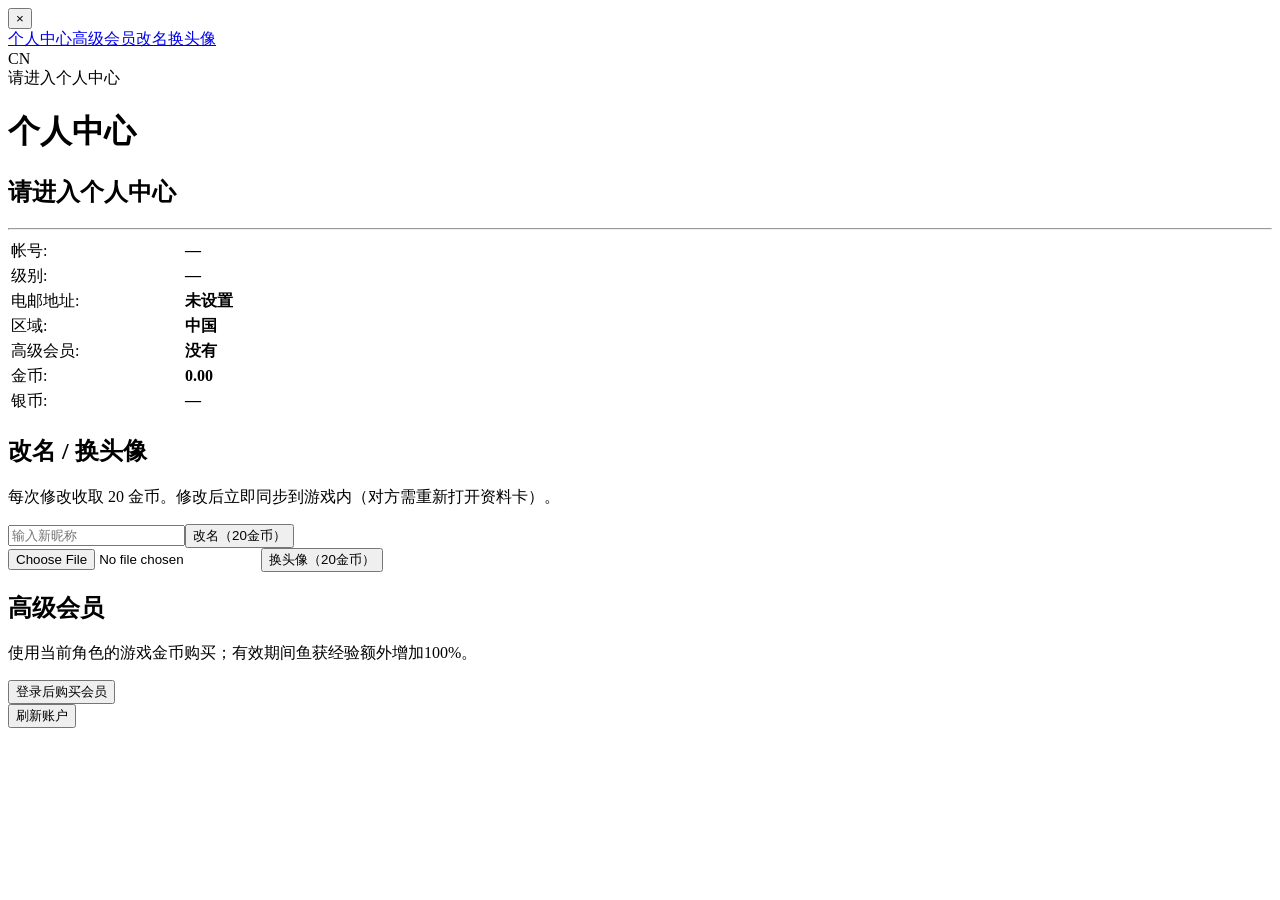
==== internal/portal/web/index.html @ 91131d57 "feat: 会员权益补丁(会员专享1h/查鱼会员/礼包80%) + 服务中心改名头像 欢乐时光改会员专享每日1h(普通无),按自然日重置+307f24倒计时;上星福袋欢乐时光内概率80%结束复原;查鱼" ====
<!doctype html>
<html lang="zh-CN">
<head>
<meta charset="utf-8">
<meta name="viewport" content="width=device-width,initial-scale=1">
<meta name="description" content="Russian Fishing 4 个人账户界面。">
<meta name="referrer" content="no-referrer">
<title>个人中心 - 俄罗斯钓鱼4羊村服</title>

<link rel="stylesheet" href="/portal/framework.css">
<link rel="stylesheet" href="/portal/portal.css">
<link rel="stylesheet" href="/portal/reference-ui.css">



<link rel="stylesheet" href="/portal/local.css"><script src="/portal/local.js" defer></script></head>
<body class="portal-page account-page">

        <div id="root" class="middle">
            <div id="header">
                                    <div id="head_banner"><a href="#local-member" aria-label="前往本地会员"></a><button id="close-banner" type="button" aria-label="关闭顶部横幅" class="banner-close">×</button></div>

                                    <div id="head_bar">
                    <div id="head_content">
                        <div class="small_logo" title="主页"></div>
                        <nav id="main_menu" aria-label="主导航"><a href="/portal/" aria-current="page">个人中心</a><a href="#local-member">高级会员</a><a href="#local-customize">改名换头像</a></nav>

                        <div id="lang_buttons">
                            <span class="langswitcher" title="简体中文" aria-label="语言：简体中文">
                                <span class="box">
                                    <span class="lang_simple">CN</span>                                </span>
                            </span>
                        </div>

                        <div id="login_buttons">

    <div id="logined_area">
        <span class="button login_logout salat logined" id="login_button">请进入个人中心</span>
    </div>
                        </div>
                    </div>
                </div>
            </div>
<main id="main"><h1>个人中心</h1>        <div id="tabular_body" class="account_table">
            <div class="table_content">
                            <div class="user_info">
                                    <div class="avatar">
                        <div class="av_mask" style="background-color: #c7b299; background-repeat: no-repeat; background-size: contain;">
                            <span hidden id="changeavbutton" class="button page_number salat changeav fixed" role="button" tabindex="0" aria-label="更改头像"></span>

                            <input id="avatar_file" type="file" name="avatar" style="display: none;" accept="image/png,image/jpeg,image/webp">
                        </div>
                    </div>
                                    <div class="info">
                                        <h2 id="account_name">请进入个人中心</h2>
                    <hr>
                    <table width="100%">
                        <tbody><tr>
                            <td width="170px" class="left">
                                帐号:
                            </td>
                            <td class="right"><b>—</b></td>
                        </tr>
                        <tr>
                            <td width="170px" class="left">
                                级别:
                            </td>
                            <td class="right"><b>—</b></td>
                        </tr>
                        <tr>
                            <td width="170px" class="left">
                                电邮地址:
                            </td>
                            <td class="right"><b>未设置</b> <button id="bind-email" class="email-bind-link" type="button" hidden>绑定邮箱</button><span id="email-verified" class="email-verified" hidden>已验证</span></td>
                        </tr>
                        <tr>
                            <td width="170px" class="left">
                                区域:
                            </td>
                            <td class="right">
                                <b class="flag cn region">中国</b>                            </td>
                        </tr>
                        <tr>
                            <td width="170px" class="left">
                                高级会员:
                            </td>
                            <td class="right">
                                <b>没有</b>&nbsp;                            </td>
                        </tr>
                        <tr>
                            <td width="170px" class="left">
                                金币:
                            </td>
                            <td class="right">
                                <b id="account_gold_score">0.00</b>&nbsp;
                            </td>
                        </tr>
                                                <tr>
                            <td width="170px" class="left">
                                银币:
                            </td>
                            <td class="right">
                                <b id="account_silver_score">—</b>
                            </td>
                        </tr>
                    </tbody></table>
                </div>
                <section class="local-panel customize" id="local-customize">
<h2>改名 / 换头像</h2>
<p class="customize-hint">每次修改收取 20 金币。修改后立即同步到游戏内（对方需重新打开资料卡）。</p>
<div class="customize-row"><img id="customize-avatar-preview" class="customize-avatar" alt="当前头像" hidden><input id="customize-name" type="text" maxlength="24" placeholder="输入新昵称"><button class="button small salat" id="customize-name-btn" type="button">改名（20金币）</button></div>
<div class="customize-row"><input id="customize-file" type="file" accept="image/png,image/jpeg,image/gif,image/webp"><button class="button small salat" id="customize-avatar-btn" type="button">换头像（20金币）</button></div>
<p class="local-status" id="customize-message" role="status"></p>
</section>

<section class="local-panel" id="local-member"><h2>高级会员</h2><p>使用当前角色的游戏金币购买；有效期间鱼获经验额外增加100%。</p><button class="button small salat" id="local-member-login" type="button">登录后购买会员</button><div id="local-plans" class="local-plans"></div><button class="button small salat" id="local-refresh">刷新账户</button><p id="local-member-message" role="status"></p></section>

<p class="local-status" id="local-message" role="status"></p></div></div></div></main>
        </div>



<dialog id="local-auth" aria-labelledby="local-auth-title"><form id="local-login"><h2 id="local-auth-title">进入个人中心</h2><p>沿用游戏的设备识别方式，进入当前设备对应的角色。</p><p id="local-auth-message" role="status"></p><div class="local-actions"><button type="button" id="local-auth-close">关闭</button><button type="submit">登录</button></div></form></dialog></body>
</html>
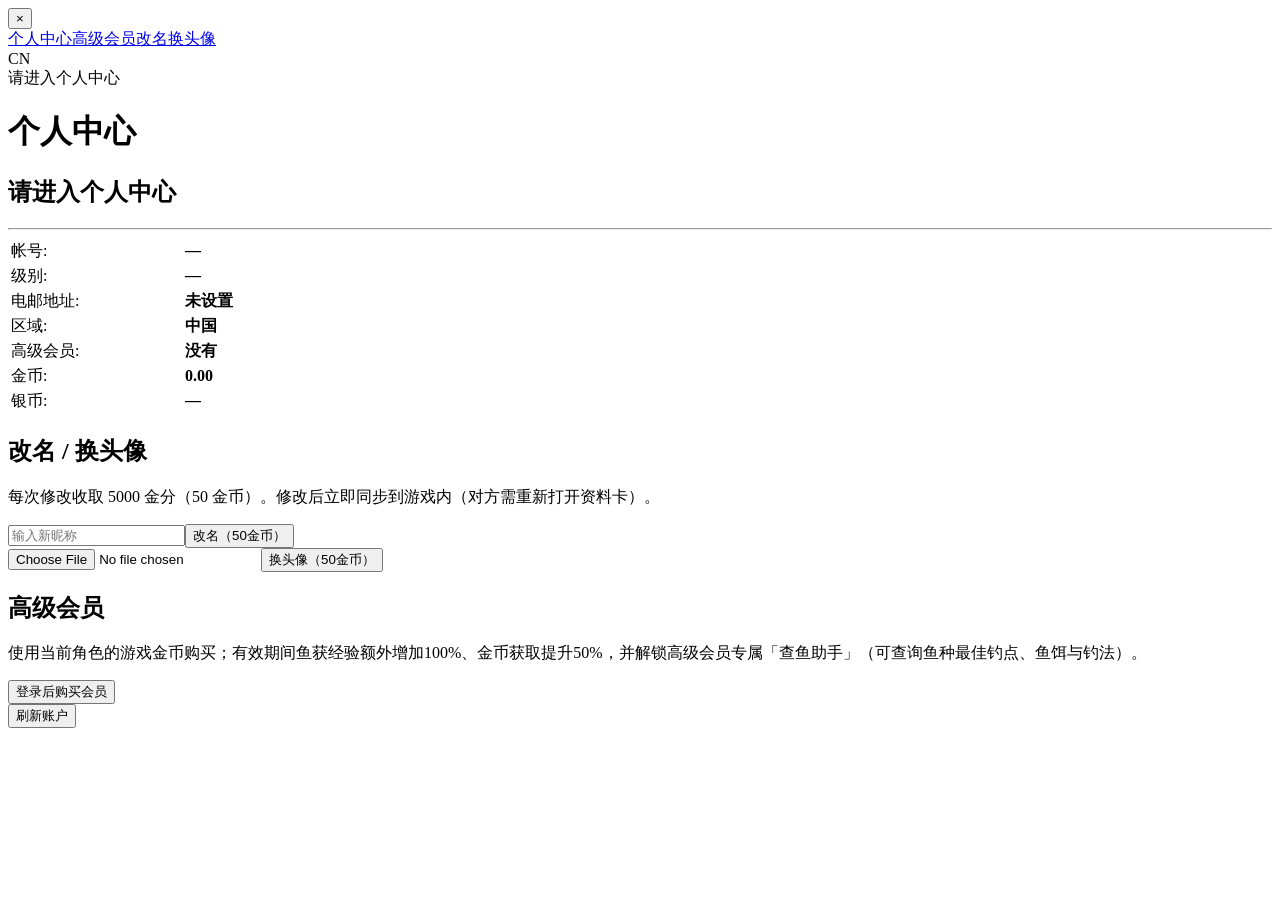
==== commit 2fab032f: "fix: 价格单位改金分(会员5000/25000/75000,改名头像5000)+说明补充 100金分=1金币;会员1天5000金分/7天25000/30天75000;改名头像5000金分;高级会员" ====
--- a/internal/portal/web/index.html
+++ b/internal/portal/web/index.html
@@ -107,13 +107,13 @@
                 </div>
                 <section class="local-panel customize" id="local-customize">
 <h2>改名 / 换头像</h2>
-<p class="customize-hint">每次修改收取 20 金币。修改后立即同步到游戏内（对方需重新打开资料卡）。</p>
-<div class="customize-row"><img id="customize-avatar-preview" class="customize-avatar" alt="当前头像" hidden><input id="customize-name" type="text" maxlength="24" placeholder="输入新昵称"><button class="button small salat" id="customize-name-btn" type="button">改名（20金币）</button></div>
-<div class="customize-row"><input id="customize-file" type="file" accept="image/png,image/jpeg,image/gif,image/webp"><button class="button small salat" id="customize-avatar-btn" type="button">换头像（20金币）</button></div>
+<p class="customize-hint">每次修改收取 5000 金分（50 金币）。修改后立即同步到游戏内（对方需重新打开资料卡）。</p>
+<div class="customize-row"><img id="customize-avatar-preview" class="customize-avatar" alt="当前头像" hidden><input id="customize-name" type="text" maxlength="24" placeholder="输入新昵称"><button class="button small salat" id="customize-name-btn" type="button">改名（50金币）</button></div>
+<div class="customize-row"><input id="customize-file" type="file" accept="image/png,image/jpeg,image/gif,image/webp"><button class="button small salat" id="customize-avatar-btn" type="button">换头像（50金币）</button></div>
 <p class="local-status" id="customize-message" role="status"></p>
 </section>
 
-<section class="local-panel" id="local-member"><h2>高级会员</h2><p>使用当前角色的游戏金币购买；有效期间鱼获经验额外增加100%。</p><button class="button small salat" id="local-member-login" type="button">登录后购买会员</button><div id="local-plans" class="local-plans"></div><button class="button small salat" id="local-refresh">刷新账户</button><p id="local-member-message" role="status"></p></section>
+<section class="local-panel" id="local-member"><h2>高级会员</h2><p>使用当前角色的游戏金币购买；有效期间鱼获经验额外增加100%、金币获取提升50%，并解锁高级会员专属「查鱼助手」（可查询鱼种最佳钓点、鱼饵与钓法）。</p><button class="button small salat" id="local-member-login" type="button">登录后购买会员</button><div id="local-plans" class="local-plans"></div><button class="button small salat" id="local-refresh">刷新账户</button><p id="local-member-message" role="status"></p></section>
 
 <p class="local-status" id="local-message" role="status"></p></div></div></div></main>
         </div>
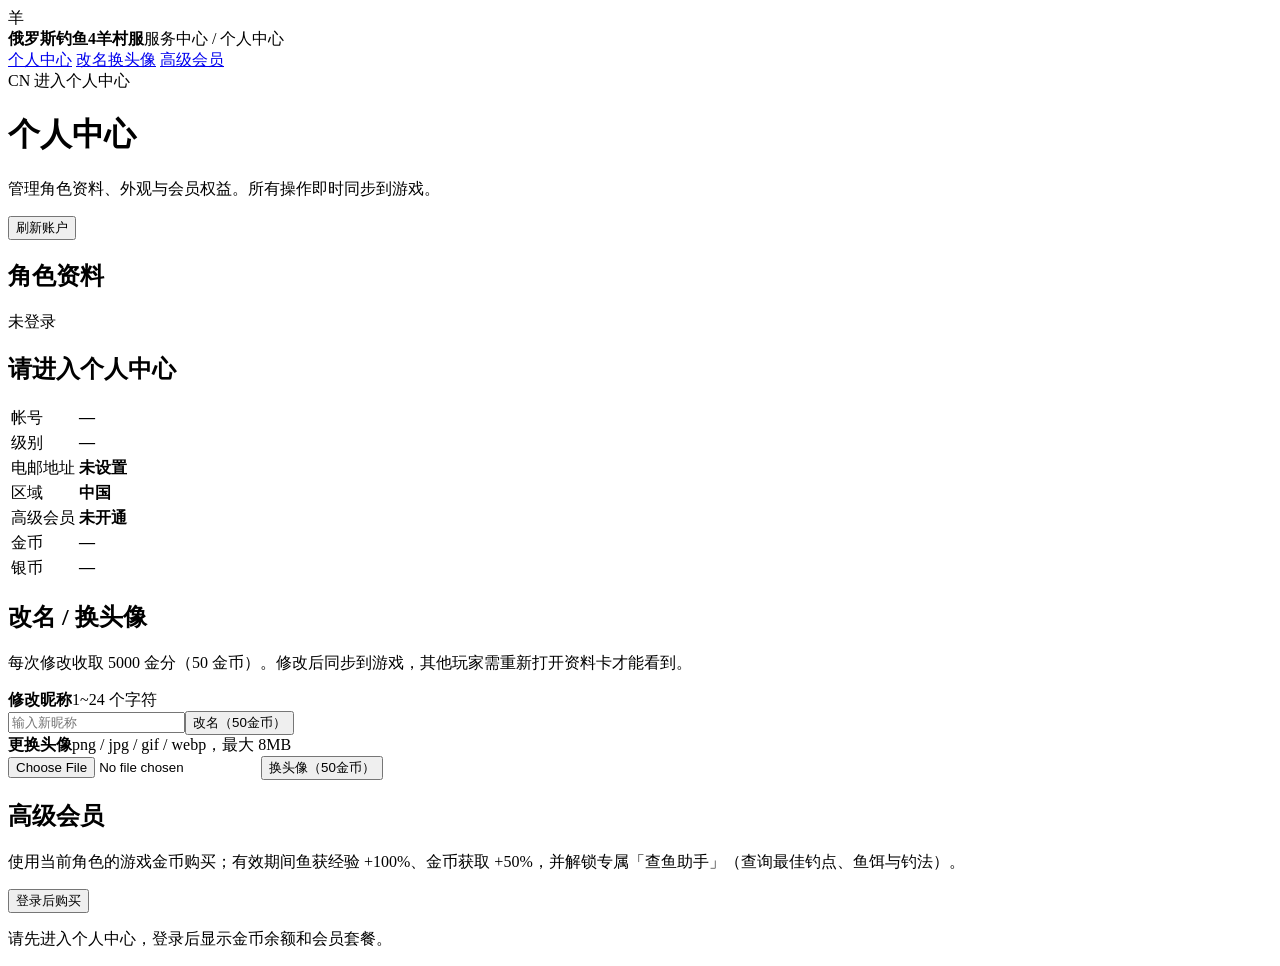
==== commit 537c5391: "style(portal): 服务中心页面重做,统一为管理后台风格 移除官方framework/portal/reference-ui三份CSS,重写index.html+local.css为后台设计" ====
--- a/internal/portal/web/index.html
+++ b/internal/portal/web/index.html
@@ -3,122 +3,93 @@
 <head>
 <meta charset="utf-8">
 <meta name="viewport" content="width=device-width,initial-scale=1">
-<meta name="description" content="Russian Fishing 4 个人账户界面。">
+<meta name="description" content="俄罗斯钓鱼4羊村服 · 服务中心">
 <meta name="referrer" content="no-referrer">
 <title>个人中心 - 俄罗斯钓鱼4羊村服</title>
+<link rel="stylesheet" href="/portal/local.css">
+<script src="/portal/local.js" defer></script>
+</head>
+<body class="portal-page">
+<div class="shell">
+  <header class="topbar">
+    <div class="brand">
+      <div class="brand-mark">羊</div>
+      <div class="brand-text"><b>俄罗斯钓鱼4羊村服</b><span>服务中心 / 个人中心</span></div>
+    </div>
+    <nav id="main_menu" class="topnav" aria-label="主导航">
+      <a href="/portal/" aria-current="page">个人中心</a>
+      <a href="#local-customize">改名换头像</a>
+      <a href="#local-member">高级会员</a>
+    </nav>
+    <div class="top-actions">
+      <span class="lang-chip">CN</span>
+      <span id="login_button" class="btn ghost sm">进入个人中心</span>
+    </div>
+  </header>
 
-<link rel="stylesheet" href="/portal/framework.css">
-<link rel="stylesheet" href="/portal/portal.css">
-<link rel="stylesheet" href="/portal/reference-ui.css">
+  <main class="page">
+    <div class="page-head">
+      <div><h1>个人中心</h1><p>管理角色资料、外观与会员权益。所有操作即时同步到游戏。</p></div>
+      <div class="actions"><button id="local-refresh" class="btn sm" type="button">刷新账户</button></div>
+    </div>
 
+    <section class="section">
+      <div class="section-head"><div><h2>角色资料</h2><p id="local-message" role="status">未登录</p></div></div>
+      <div class="section-body user_info">
+        <div class="avatar-box"><div class="avatar-lg"><img id="customize-avatar-preview" alt="头像" hidden></div></div>
+        <div class="info">
+          <h2 id="account_name">请进入个人中心</h2>
+          <div class="kv-table"><table>
+            <tbody>
+              <tr><td class="k">帐号</td><td class="v"><b>—</b></td></tr>
+              <tr><td class="k">级别</td><td class="v"><b>—</b></td></tr>
+              <tr><td class="k">电邮地址</td><td class="v"><b>未设置</b></td></tr>
+              <tr><td class="k">区域</td><td class="v"><b>中国</b></td></tr>
+              <tr><td class="k">高级会员</td><td class="v"><b>未开通</b></td></tr>
+              <tr><td class="k">金币</td><td class="v"><b id="account_gold_score">—</b></td></tr>
+              <tr><td class="k">银币</td><td class="v"><b id="account_silver_score">—</b></td></tr>
+            </tbody>
+          </table></div>
+        </div>
+      </div>
+    </section>
 
+    <section class="section" id="local-customize">
+      <div class="section-head"><div><h2>改名 / 换头像</h2><p>每次修改收取 5000 金分（50 金币）。修改后同步到游戏，其他玩家需重新打开资料卡才能看到。</p></div></div>
+      <div class="section-body">
+        <div class="setting-row">
+          <div class="setting-label"><b>修改昵称</b><span>1~24 个字符</span></div>
+          <div class="setting-ctl"><input id="customize-name" class="input" type="text" maxlength="24" placeholder="输入新昵称"><button id="customize-name-btn" class="btn primary sm" type="button">改名（50金币）</button></div>
+        </div>
+        <div class="setting-row">
+          <div class="setting-label"><b>更换头像</b><span>png / jpg / gif / webp，最大 8MB</span></div>
+          <div class="setting-ctl"><input id="customize-file" class="input file" type="file" accept="image/png,image/jpeg,image/gif,image/webp"><button id="customize-avatar-btn" class="btn primary sm" type="button">换头像（50金币）</button></div>
+        </div>
+        <p id="customize-message" class="status-line" role="status"></p>
+      </div>
+    </section>
 
-<link rel="stylesheet" href="/portal/local.css"><script src="/portal/local.js" defer></script></head>
-<body class="portal-page account-page">
+    <section class="section" id="local-member">
+      <div class="section-head">
+        <div><h2>高级会员</h2><p>使用当前角色的游戏金币购买；有效期间鱼获经验 +100%、金币获取 +50%，并解锁专属「查鱼助手」（查询最佳钓点、鱼饵与钓法）。</p></div>
+        <div class="actions"><button id="local-member-login" class="btn sm" type="button">登录后购买</button></div>
+      </div>
+      <div class="section-body">
+        <div id="local-plans" class="plan-grid"></div>
+        <p id="local-member-message" class="status-line" role="status">请先进入个人中心，登录后显示金币余额和会员套餐。</p>
+      </div>
+    </section>
+  </main>
+</div>
 
-        <div id="root" class="middle">
-            <div id="header">
-                                    <div id="head_banner"><a href="#local-member" aria-label="前往本地会员"></a><button id="close-banner" type="button" aria-label="关闭顶部横幅" class="banner-close">×</button></div>
-
-                                    <div id="head_bar">
-                    <div id="head_content">
-                        <div class="small_logo" title="主页"></div>
-                        <nav id="main_menu" aria-label="主导航"><a href="/portal/" aria-current="page">个人中心</a><a href="#local-member">高级会员</a><a href="#local-customize">改名换头像</a></nav>
-
-                        <div id="lang_buttons">
-                            <span class="langswitcher" title="简体中文" aria-label="语言：简体中文">
-                                <span class="box">
-                                    <span class="lang_simple">CN</span>                                </span>
-                            </span>
-                        </div>
-
-                        <div id="login_buttons">
-
-    <div id="logined_area">
-        <span class="button login_logout salat logined" id="login_button">请进入个人中心</span>
-    </div>
-                        </div>
-                    </div>
-                </div>
-            </div>
-<main id="main"><h1>个人中心</h1>        <div id="tabular_body" class="account_table">
-            <div class="table_content">
-                            <div class="user_info">
-                                    <div class="avatar">
-                        <div class="av_mask" style="background-color: #c7b299; background-repeat: no-repeat; background-size: contain;">
-                            <span hidden id="changeavbutton" class="button page_number salat changeav fixed" role="button" tabindex="0" aria-label="更改头像"></span>
-
-                            <input id="avatar_file" type="file" name="avatar" style="display: none;" accept="image/png,image/jpeg,image/webp">
-                        </div>
-                    </div>
-                                    <div class="info">
-                                        <h2 id="account_name">请进入个人中心</h2>
-                    <hr>
-                    <table width="100%">
-                        <tbody><tr>
-                            <td width="170px" class="left">
-                                帐号:
-                            </td>
-                            <td class="right"><b>—</b></td>
-                        </tr>
-                        <tr>
-                            <td width="170px" class="left">
-                                级别:
-                            </td>
-                            <td class="right"><b>—</b></td>
-                        </tr>
-                        <tr>
-                            <td width="170px" class="left">
-                                电邮地址:
-                            </td>
-                            <td class="right"><b>未设置</b> <button id="bind-email" class="email-bind-link" type="button" hidden>绑定邮箱</button><span id="email-verified" class="email-verified" hidden>已验证</span></td>
-                        </tr>
-                        <tr>
-                            <td width="170px" class="left">
-                                区域:
-                            </td>
-                            <td class="right">
-                                <b class="flag cn region">中国</b>                            </td>
-                        </tr>
-                        <tr>
-                            <td width="170px" class="left">
-                                高级会员:
-                            </td>
-                            <td class="right">
-                                <b>没有</b>&nbsp;                            </td>
-                        </tr>
-                        <tr>
-                            <td width="170px" class="left">
-                                金币:
-                            </td>
-                            <td class="right">
-                                <b id="account_gold_score">0.00</b>&nbsp;
-                            </td>
-                        </tr>
-                                                <tr>
-                            <td width="170px" class="left">
-                                银币:
-                            </td>
-                            <td class="right">
-                                <b id="account_silver_score">—</b>
-                            </td>
-                        </tr>
-                    </tbody></table>
-                </div>
-                <section class="local-panel customize" id="local-customize">
-<h2>改名 / 换头像</h2>
-<p class="customize-hint">每次修改收取 5000 金分（50 金币）。修改后立即同步到游戏内（对方需重新打开资料卡）。</p>
-<div class="customize-row"><img id="customize-avatar-preview" class="customize-avatar" alt="当前头像" hidden><input id="customize-name" type="text" maxlength="24" placeholder="输入新昵称"><button class="button small salat" id="customize-name-btn" type="button">改名（50金币）</button></div>
-<div class="customize-row"><input id="customize-file" type="file" accept="image/png,image/jpeg,image/gif,image/webp"><button class="button small salat" id="customize-avatar-btn" type="button">换头像（50金币）</button></div>
-<p class="local-status" id="customize-message" role="status"></p>
-</section>
-
-<section class="local-panel" id="local-member"><h2>高级会员</h2><p>使用当前角色的游戏金币购买；有效期间鱼获经验额外增加100%、金币获取提升50%，并解锁高级会员专属「查鱼助手」（可查询鱼种最佳钓点、鱼饵与钓法）。</p><button class="button small salat" id="local-member-login" type="button">登录后购买会员</button><div id="local-plans" class="local-plans"></div><button class="button small salat" id="local-refresh">刷新账户</button><p id="local-member-message" role="status"></p></section>
-
-<p class="local-status" id="local-message" role="status"></p></div></div></div></main>
-        </div>
-
-
-
-<dialog id="local-auth" aria-labelledby="local-auth-title"><form id="local-login"><h2 id="local-auth-title">进入个人中心</h2><p>沿用游戏的设备识别方式，进入当前设备对应的角色。</p><p id="local-auth-message" role="status"></p><div class="local-actions"><button type="button" id="local-auth-close">关闭</button><button type="submit">登录</button></div></form></dialog></body>
+<div id="head_banner" hidden><button id="close-banner" type="button" aria-label="关闭">×</button></div>
+<dialog id="local-auth" aria-labelledby="local-auth-title">
+  <form id="local-login">
+    <h2 id="local-auth-title">进入个人中心</h2>
+    <p class="muted">沿用游戏的设备识别方式，进入当前设备对应的角色。</p>
+    <p id="local-auth-message" class="status-line" role="status"></p>
+    <div class="dialog-actions"><button class="btn sm" type="button" id="local-auth-close">关闭</button><button class="btn primary sm" type="submit">登录</button></div>
+  </form>
+</dialog>
+</body>
 </html>
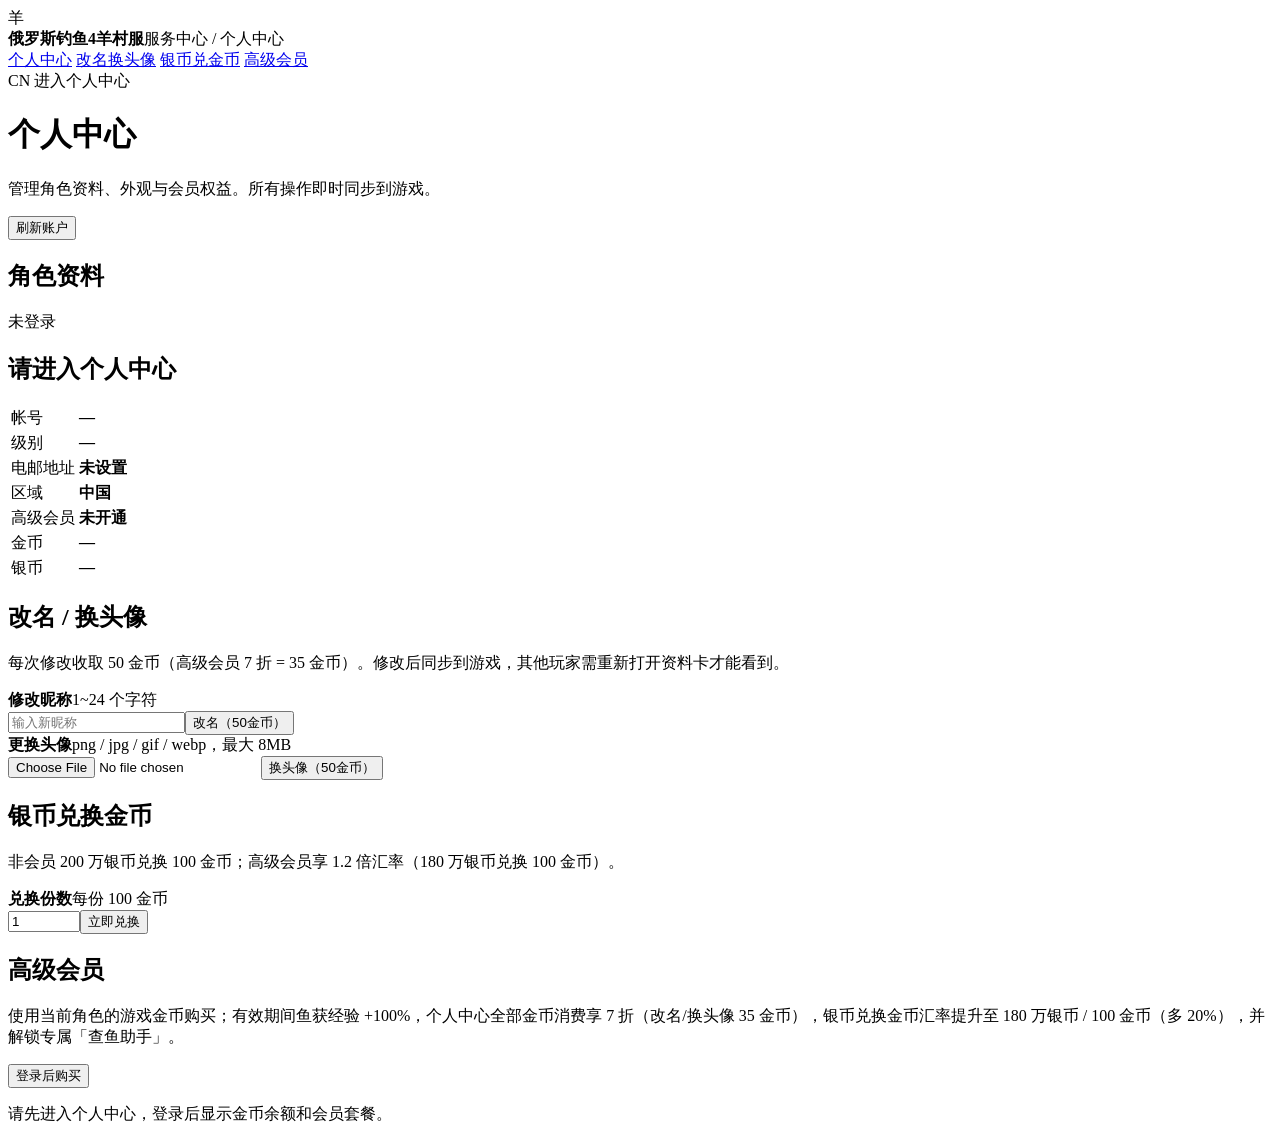
==== commit 6d69f446: "merge: 同步main ebf823a(+46) + 频道完整源码 + 小药递归扣减 + 银币兑金币 + 会员权益 ①同步46提交,UI定稿NM34,恢复49个我方独有文件+公频播报;②频道用对方" ====
--- a/internal/portal/web/index.html
+++ b/internal/portal/web/index.html
@@ -19,6 +19,7 @@
     <nav id="main_menu" class="topnav" aria-label="主导航">
       <a href="/portal/" aria-current="page">个人中心</a>
       <a href="#local-customize">改名换头像</a>
+      <a href="#local-exchange">银币兑金币</a>
       <a href="#local-member">高级会员</a>
     </nav>
     <div class="top-actions">
@@ -55,7 +56,7 @@
     </section>
 
     <section class="section" id="local-customize">
-      <div class="section-head"><div><h2>改名 / 换头像</h2><p>每次修改收取 5000 金分（50 金币）。修改后同步到游戏，其他玩家需重新打开资料卡才能看到。</p></div></div>
+      <div class="section-head"><div><h2>改名 / 换头像</h2><p>每次修改收取 50 金币（高级会员 7 折 = 35 金币）。修改后同步到游戏，其他玩家需重新打开资料卡才能看到。</p></div></div>
       <div class="section-body">
         <div class="setting-row">
           <div class="setting-label"><b>修改昵称</b><span>1~24 个字符</span></div>
@@ -69,9 +70,20 @@
       </div>
     </section>
 
+    <section class="section" id="local-exchange">
+      <div class="section-head"><div><h2>银币兑换金币</h2><p id="exchange-rate">非会员 200 万银币兑换 100 金币；高级会员享 1.2 倍汇率（180 万银币兑换 100 金币）。</p></div></div>
+      <div class="section-body">
+        <div class="setting-row">
+          <div class="setting-label"><b>兑换份数</b><span>每份 100 金币</span></div>
+          <div class="setting-ctl"><input id="exchange-units" class="input" type="number" min="1" max="10000" step="1" value="1"><button id="exchange-btn" class="btn primary sm" type="button">立即兑换</button></div>
+        </div>
+        <p id="exchange-message" class="status-line" role="status"></p>
+      </div>
+    </section>
+
     <section class="section" id="local-member">
       <div class="section-head">
-        <div><h2>高级会员</h2><p>使用当前角色的游戏金币购买；有效期间鱼获经验 +100%、金币获取 +50%，并解锁专属「查鱼助手」（查询最佳钓点、鱼饵与钓法）。</p></div>
+        <div><h2>高级会员</h2><p>使用当前角色的游戏金币购买；有效期间鱼获经验 +100%，个人中心全部金币消费享 7 折（改名/换头像 35 金币），银币兑换金币汇率提升至 180 万银币 / 100 金币（多 20%），并解锁专属「查鱼助手」。</p></div>
         <div class="actions"><button id="local-member-login" class="btn sm" type="button">登录后购买</button></div>
       </div>
       <div class="section-body">
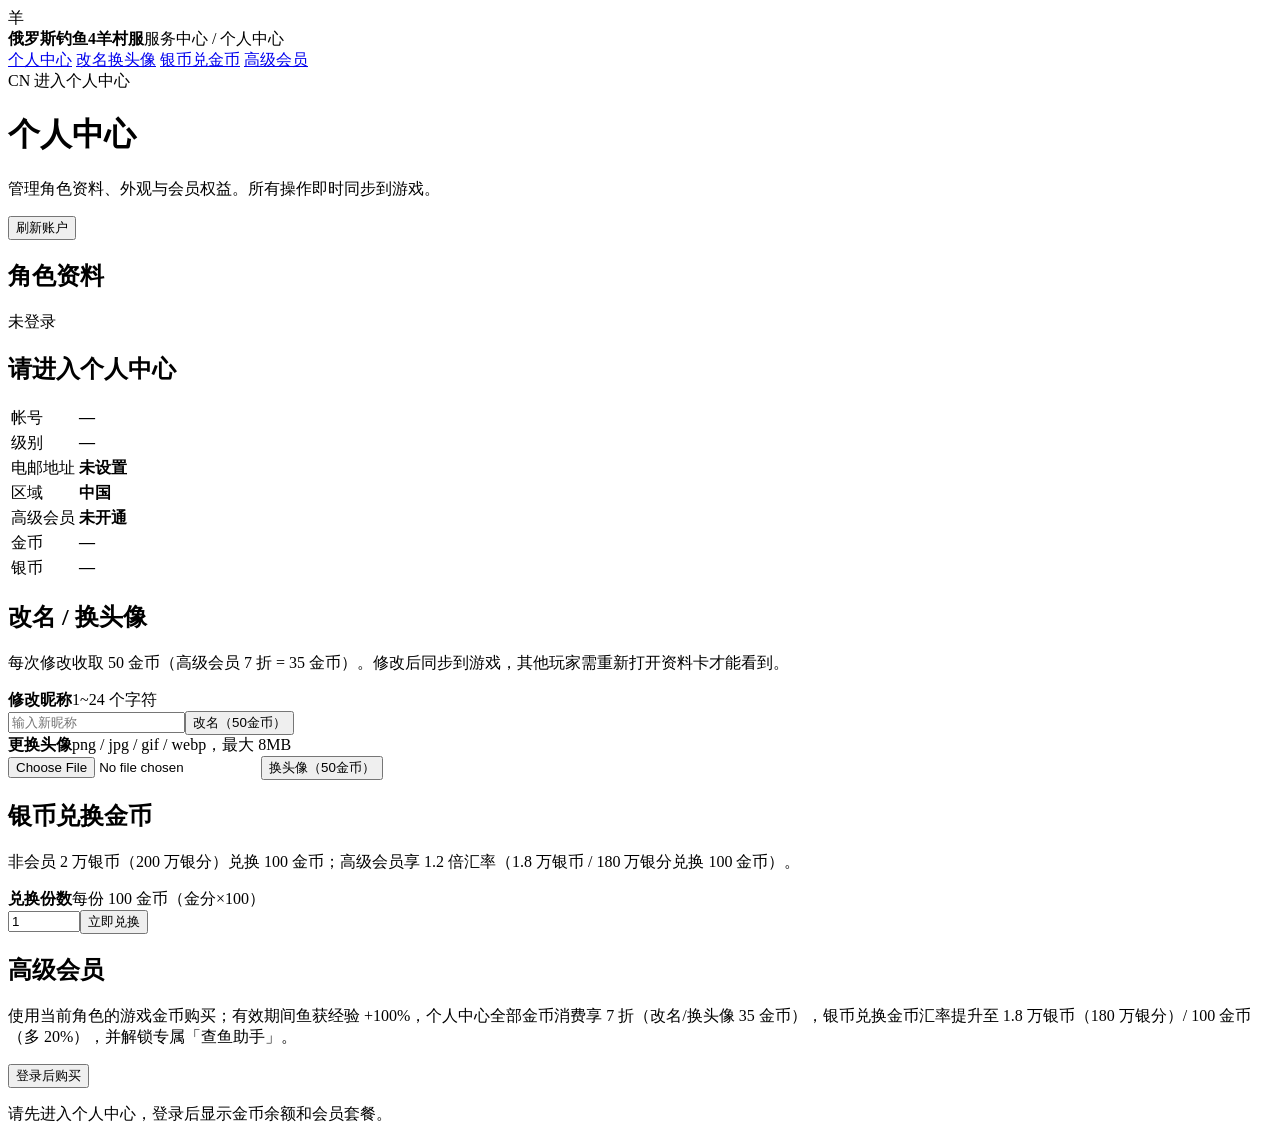
==== commit e14bd23d: "fix: 兑换文案单位/提示框 + 成就f4回空 + 羊村 + 福袋解耦欢乐时光 ①兑换文案200万银分(=2万银币)非'200万银币',个人中心加统一toast(兑换/改名/头像/购买成功失败都提示" ====
--- a/internal/portal/web/index.html
+++ b/internal/portal/web/index.html
@@ -71,10 +71,10 @@
     </section>
 
     <section class="section" id="local-exchange">
-      <div class="section-head"><div><h2>银币兑换金币</h2><p id="exchange-rate">非会员 200 万银币兑换 100 金币；高级会员享 1.2 倍汇率（180 万银币兑换 100 金币）。</p></div></div>
+      <div class="section-head"><div><h2>银币兑换金币</h2><p id="exchange-rate">非会员 2 万银币（200 万银分）兑换 100 金币；高级会员享 1.2 倍汇率（1.8 万银币 / 180 万银分兑换 100 金币）。</p></div></div>
       <div class="section-body">
         <div class="setting-row">
-          <div class="setting-label"><b>兑换份数</b><span>每份 100 金币</span></div>
+          <div class="setting-label"><b>兑换份数</b><span>每份 100 金币（金分×100）</span></div>
           <div class="setting-ctl"><input id="exchange-units" class="input" type="number" min="1" max="10000" step="1" value="1"><button id="exchange-btn" class="btn primary sm" type="button">立即兑换</button></div>
         </div>
         <p id="exchange-message" class="status-line" role="status"></p>
@@ -83,7 +83,7 @@
 
     <section class="section" id="local-member">
       <div class="section-head">
-        <div><h2>高级会员</h2><p>使用当前角色的游戏金币购买；有效期间鱼获经验 +100%，个人中心全部金币消费享 7 折（改名/换头像 35 金币），银币兑换金币汇率提升至 180 万银币 / 100 金币（多 20%），并解锁专属「查鱼助手」。</p></div>
+        <div><h2>高级会员</h2><p>使用当前角色的游戏金币购买；有效期间鱼获经验 +100%，个人中心全部金币消费享 7 折（改名/换头像 35 金币），银币兑换金币汇率提升至 1.8 万银币（180 万银分）/ 100 金币（多 20%），并解锁专属「查鱼助手」。</p></div>
         <div class="actions"><button id="local-member-login" class="btn sm" type="button">登录后购买</button></div>
       </div>
       <div class="section-body">
